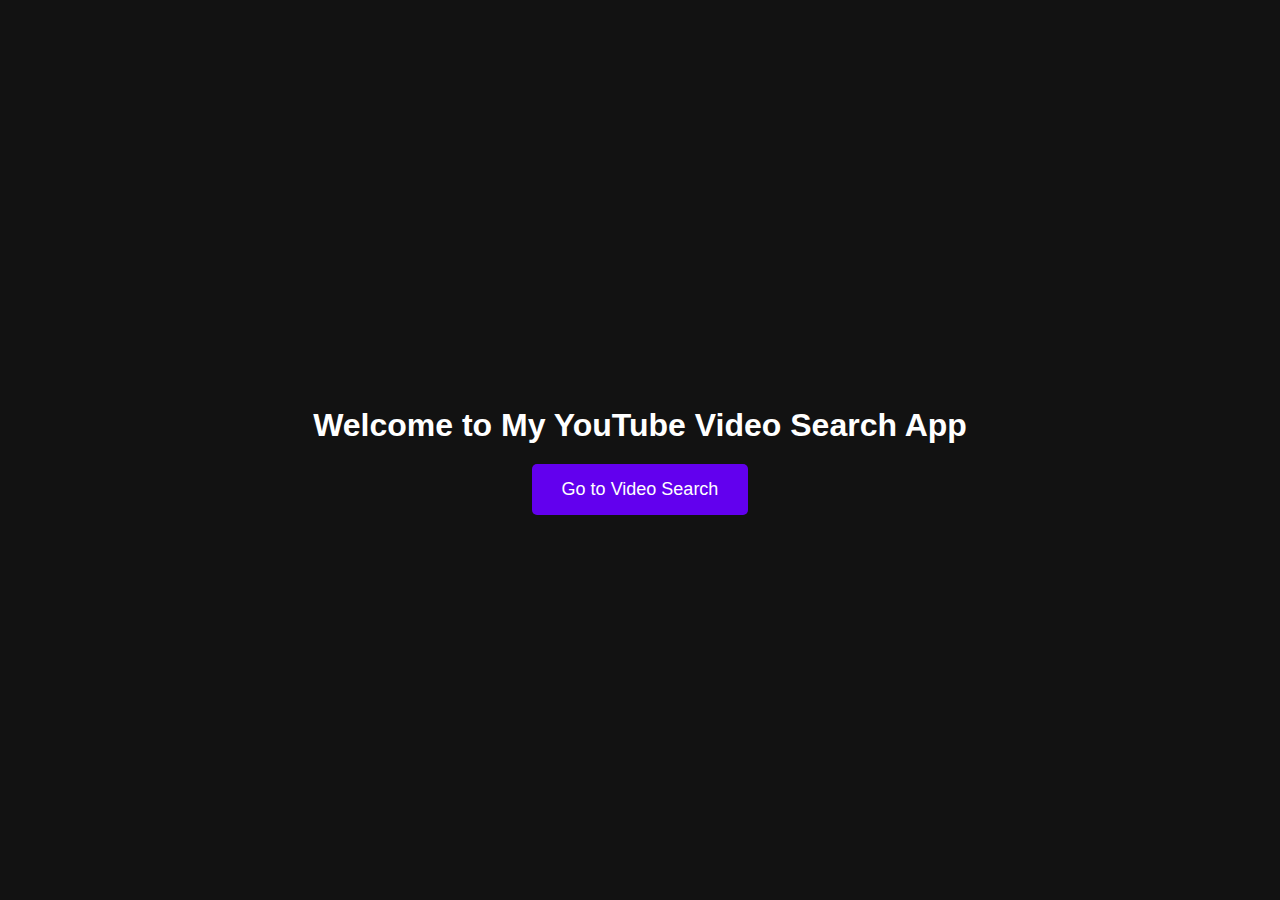
==== index.html @ e1aa7ff6 "11" ====
<!DOCTYPE html>
<html lang="en">
<head>
    <meta charset="UTF-8">
    <meta name="viewport" content="width=device-width, initial-scale=1.0">
    <title>Welcome</title>
    <style>
        body {
            background-color: #121212;
            color: #ffffff;
            font-family: Arial, sans-serif;
            margin: 0;
            padding: 0;
            display: flex;
            flex-direction: column;
            align-items: center;
            justify-content: center;
            min-height: 100vh;
        }

        h1 {
            color: #ffffff;
            margin-bottom: 20px;
        }

        .button {
            padding: 15px 30px;
            font-size: 18px;
            color: #ffffff;
            background-color: #6200EE;
            border: none;
            border-radius: 5px;
            cursor: pointer;
            text-decoration: none;
        }

        .button:hover {
            background-color: #3700B3;
        }
    </style>
</head>
<body>
    <h1>Welcome to My YouTube Video Search App</h1>
    <a href="http://localhost:5000/" class="button">Go to Video Search</a>
</body>
</html>
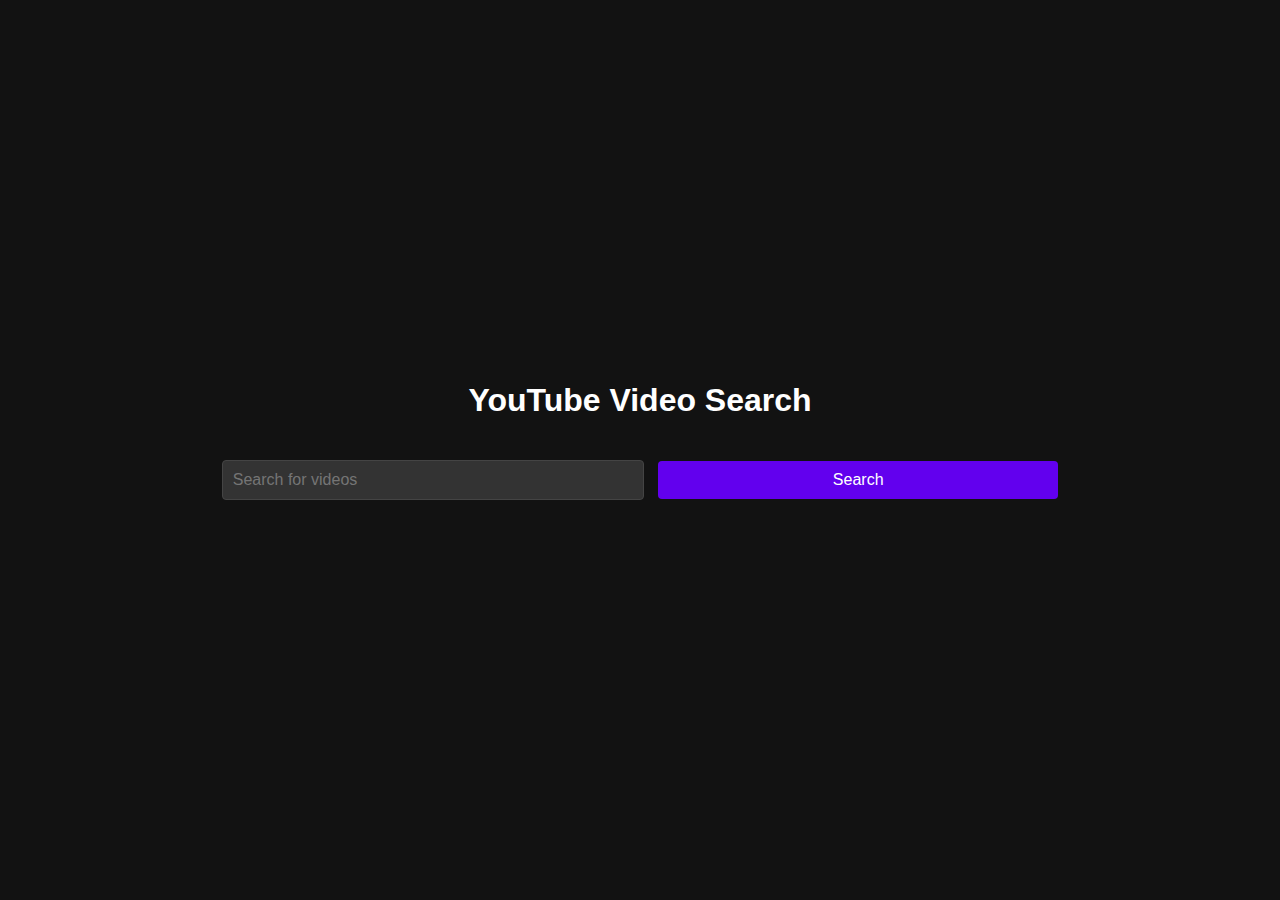
==== commit 85b69656: "111" ====
--- a/index.html
+++ b/index.html
@@ -3,44 +3,17 @@
 <head>
     <meta charset="UTF-8">
     <meta name="viewport" content="width=device-width, initial-scale=1.0">
-    <title>Welcome</title>
-    <style>
-        body {
-            background-color: #121212;
-            color: #ffffff;
-            font-family: Arial, sans-serif;
-            margin: 0;
-            padding: 0;
-            display: flex;
-            flex-direction: column;
-            align-items: center;
-            justify-content: center;
-            min-height: 100vh;
-        }
-
-        h1 {
-            color: #ffffff;
-            margin-bottom: 20px;
-        }
-
-        .button {
-            padding: 15px 30px;
-            font-size: 18px;
-            color: #ffffff;
-            background-color: #6200EE;
-            border: none;
-            border-radius: 5px;
-            cursor: pointer;
-            text-decoration: none;
-        }
-
-        .button:hover {
-            background-color: #3700B3;
-        }
-    </style>
+    <title>YouTube Video Search</title>
+    <link rel="stylesheet" href="styles.css">
 </head>
 <body>
-    <h1>Welcome to My YouTube Video Search App</h1>
-    <a href="http://localhost:5000/" class="button">Go to Video Search</a>
+    <h1>YouTube Video Search</h1>
+    <form id="search-form">
+        <input type="text" id="query" placeholder="Search for videos" required>
+        <button type="submit">Search</button>
+    </form>
+    <div id="results"></div>
+
+    <script src="script.js"></script>
 </body>
 </html>
--- a/styles.css
+++ b/styles.css
@@ -0,0 +1,114 @@
+body {
+    background-color: #121212;
+    color: #ffffff;
+    font-family: Arial, sans-serif;
+    margin: 0;
+    padding: 0;
+    display: flex;
+    flex-direction: column;
+    align-items: center;
+    justify-content: center;
+    min-height: 100vh;
+}
+
+h1 {
+    color: #ffffff;
+}
+
+form {
+    margin: 20px 0;
+}
+
+input[type="text"] {
+    padding: 10px;
+    font-size: 16px;
+    border-radius: 4px;
+    border: 1px solid #444;
+    background-color: #333;
+    color: #fff;
+    margin-right: 10px;
+}
+
+button {
+    padding: 10px 20px;
+    font-size: 16px;
+    color: #fff;
+    background-color: #6200EE;
+    border: none;
+    border-radius: 4px;
+    cursor: pointer;
+}
+
+button:hover {
+    background-color: #3700B3;
+}
+
+#results {
+    margin-top: 20px;
+    display: flex;
+    flex-direction: column;
+    align-items: center;
+}
+
+.video-container {
+    margin-bottom: 20px;
+    text-align: center;
+}
+
+.video-container img {
+    max-width: 100%;
+    border-radius: 4px;
+}
+
+h2 {
+    font-size: 18px;
+    color: #BB86FC;
+    margin: 10px 0;
+}
+
+.published-at {
+    font-size: 14px;
+    color: #CCCCCC;
+}
+
+a {
+    color: #BB86FC;
+    text-decoration: none;
+}
+
+a:hover {
+    text-decoration: underline;
+}
+
+/* Адаптивные стили */
+@media (max-width: 600px) {
+    .video-container img {
+        width: 100%;
+    }
+
+    input[type="text"], button {
+        width: 100%;
+        box-sizing: border-box;
+        margin: 5px 0;
+    }
+}
+
+@media (min-width: 601px) and (max-width: 1024px) {
+    .video-container img {
+        width: 80%;
+    }
+
+    input[type="text"], button {
+        width: 80%;
+    }
+}
+
+@media (min-width: 1025px) {
+    .video-container img {
+        width: 560px;
+    }
+
+    input[type="text"], button {
+        width: 400px;
+    }
+}
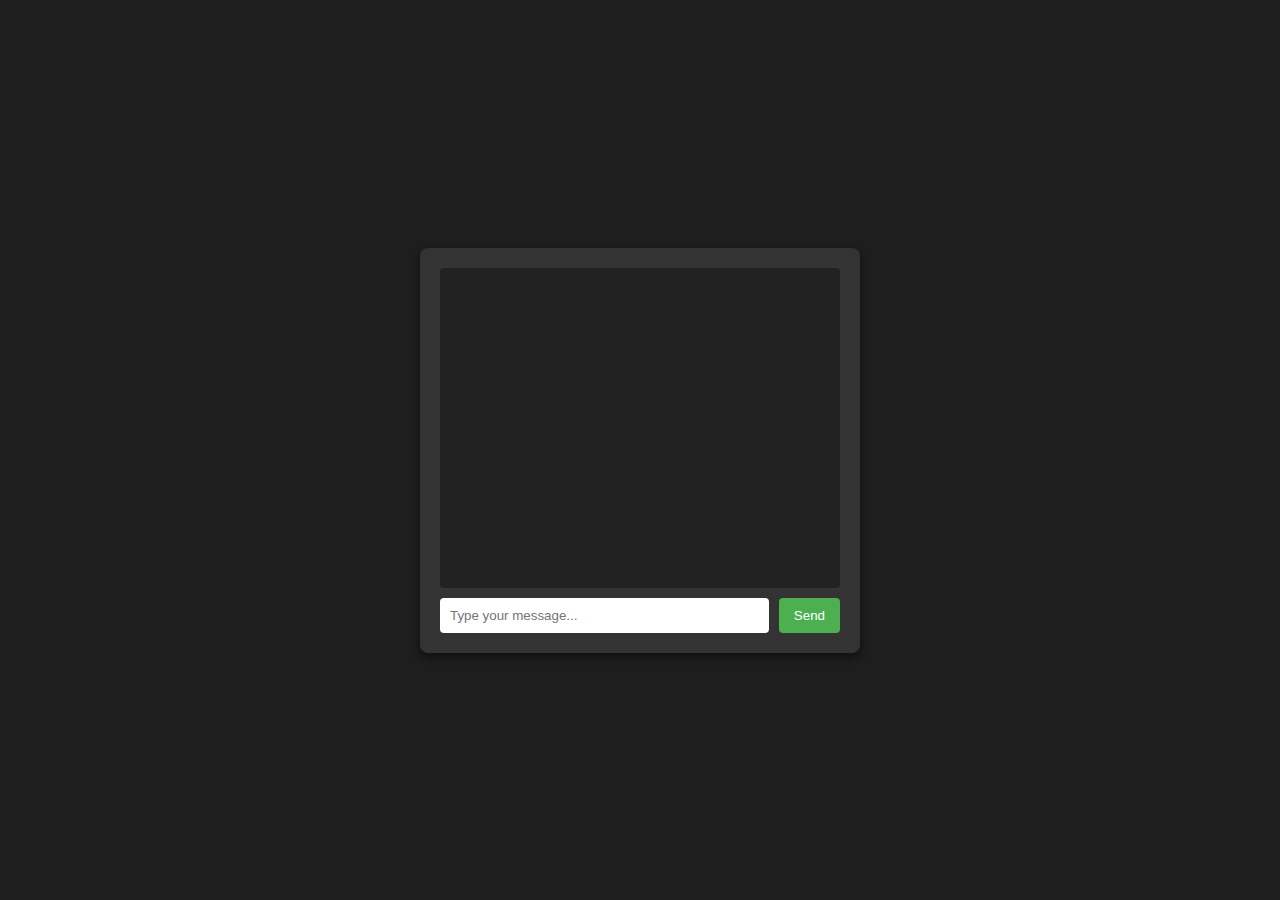
==== commit db3e4966: "1" ====
--- a/index.html
+++ b/index.html
@@ -3,17 +3,108 @@
 <head>
     <meta charset="UTF-8">
     <meta name="viewport" content="width=device-width, initial-scale=1.0">
-    <title>YouTube Video Search</title>
-    <link rel="stylesheet" href="styles.css">
+    <title>Gmini Chat</title>
+    <style>
+        body {
+            background-color: #1e1e1e;
+            color: #ffffff;
+            font-family: Arial, sans-serif;
+            display: flex;
+            justify-content: center;
+            align-items: center;
+            height: 100vh;
+            margin: 0;
+        }
+        .chat-container {
+            background-color: #333;
+            border-radius: 8px;
+            padding: 20px;
+            width: 400px;
+            box-shadow: 0 4px 10px rgba(0, 0, 0, 0.5);
+        }
+        .chat-history {
+            background-color: #222;
+            padding: 10px;
+            border-radius: 4px;
+            height: 300px;
+            overflow-y: auto;
+            margin-bottom: 10px;
+        }
+        .chat-history p {
+            margin: 5px 0;
+        }
+        .chat-input {
+            display: flex;
+        }
+        .chat-input input {
+            flex: 1;
+            padding: 10px;
+            border: none;
+            border-radius: 4px;
+            margin-right: 10px;
+        }
+        .chat-input button {
+            padding: 10px 15px;
+            background-color: #4CAF50;
+            border: none;
+            border-radius: 4px;
+            color: white;
+            cursor: pointer;
+        }
+        .chat-input button:hover {
+            background-color: #45a049;
+        }
+    </style>
 </head>
 <body>
-    <h1>YouTube Video Search</h1>
-    <form id="search-form">
-        <input type="text" id="query" placeholder="Search for videos" required>
-        <button type="submit">Search</button>
-    </form>
-    <div id="results"></div>
 
-    <script src="script.js"></script>
+    <div class="chat-container">
+        <div class="chat-history" id="chatHistory"></div>
+        <div class="chat-input">
+            <input type="text" id="chatInput" placeholder="Type your message...">
+            <button onclick="sendMessage()">Send</button>
+        </div>
+    </div>
+
+    <script>
+        const apiKey = 'AIzaSyAVjoYQL5KlFJ3Cn2PVkLLkWmHNRxZmxz4';
+        const apiUrl = 'https://api.gmini.com/v1/chat';  // Убедитесь, что этот URL правильный
+
+        const chatHistory = document.getElementById('chatHistory');
+        const chatInput = document.getElementById('chatInput');
+
+        function appendMessage(message, sender) {
+            const messageElement = document.createElement('p');
+            messageElement.textContent = `${sender}: ${message}`;
+            chatHistory.appendChild(messageElement);
+            chatHistory.scrollTop = chatHistory.scrollHeight;
+        }
+
+        function sendMessage() {
+            const userMessage = chatInput.value;
+            if (!userMessage) return;
+
+            appendMessage(userMessage, 'You');
+            chatInput.value = '';
+
+            fetch(apiUrl, {
+                method: 'POST',
+                headers: {
+                    'Content-Type': 'application/json',
+                    'Authorization': `Bearer ${apiKey}`
+                },
+                body: JSON.stringify({ message: userMessage })
+            })
+            .then(response => response.json())
+            .then(data => {
+                appendMessage(data.response, 'Gmini');
+            })
+            .catch(error => {
+                console.error('Error:', error);
+                appendMessage('Error sending message', 'Error');
+            });
+        }
+    </script>
+
 </body>
 </html>
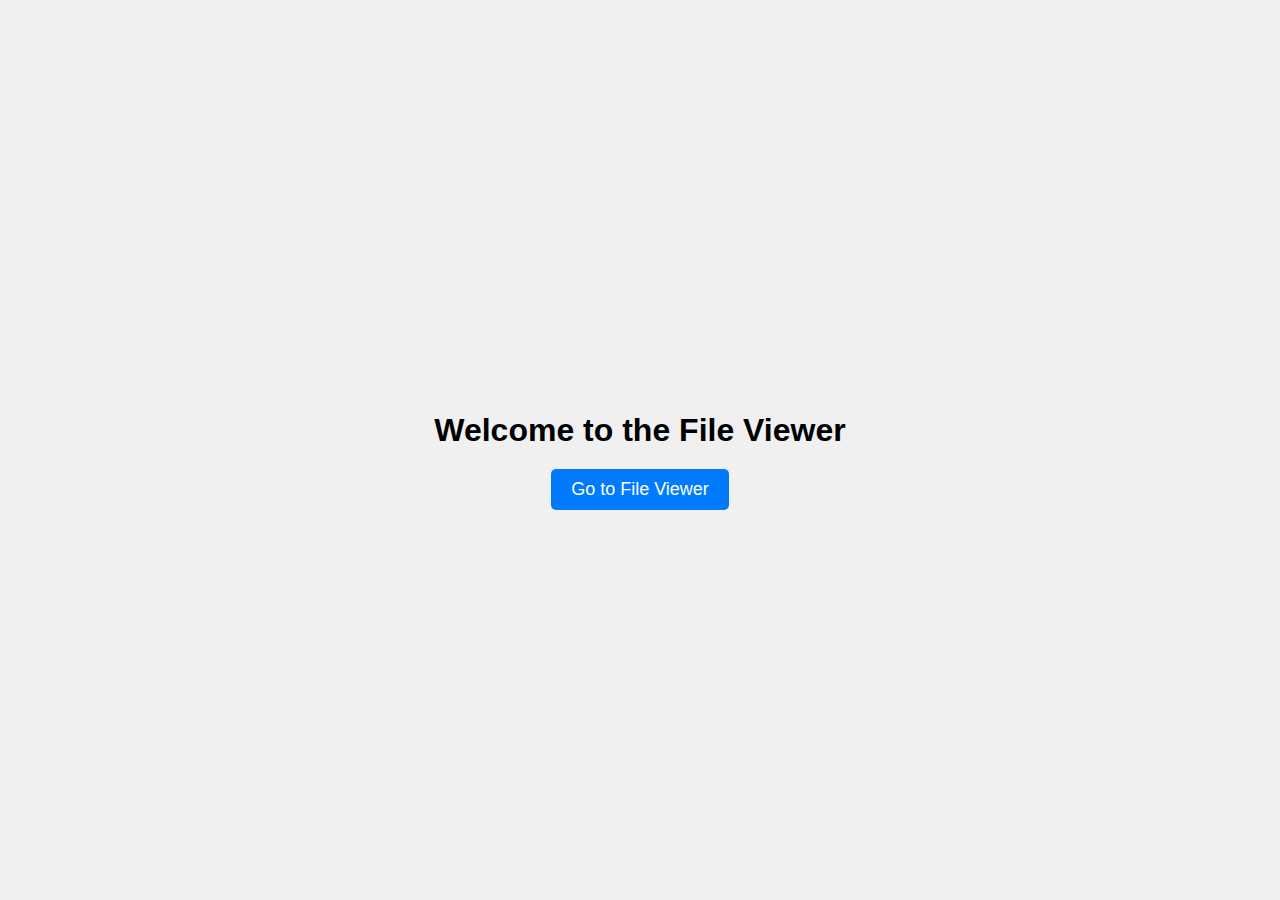
==== commit 70ca209d: "11" ====
--- a/index.html
+++ b/index.html
@@ -3,108 +3,41 @@
 <head>
     <meta charset="UTF-8">
     <meta name="viewport" content="width=device-width, initial-scale=1.0">
-    <title>Gmini Chat</title>
+    <title>Welcome</title>
     <style>
         body {
-            background-color: #1e1e1e;
-            color: #ffffff;
             font-family: Arial, sans-serif;
             display: flex;
             justify-content: center;
             align-items: center;
             height: 100vh;
             margin: 0;
+            background-color: #f0f0f0;
         }
-        .chat-container {
-            background-color: #333;
-            border-radius: 8px;
-            padding: 20px;
-            width: 400px;
-            box-shadow: 0 4px 10px rgba(0, 0, 0, 0.5);
+        .container {
+            text-align: center;
         }
-        .chat-history {
-            background-color: #222;
-            padding: 10px;
-            border-radius: 4px;
-            height: 300px;
-            overflow-y: auto;
-            margin-bottom: 10px;
+        h1 {
+            margin-bottom: 20px;
         }
-        .chat-history p {
-            margin: 5px 0;
+        a.button {
+            display: inline-block;
+            padding: 10px 20px;
+            font-size: 18px;
+            color: #fff;
+            background-color: #007bff;
+            text-decoration: none;
+            border-radius: 5px;
         }
-        .chat-input {
-            display: flex;
-        }
-        .chat-input input {
-            flex: 1;
-            padding: 10px;
-            border: none;
-            border-radius: 4px;
-            margin-right: 10px;
-        }
-        .chat-input button {
-            padding: 10px 15px;
-            background-color: #4CAF50;
-            border: none;
-            border-radius: 4px;
-            color: white;
-            cursor: pointer;
-        }
-        .chat-input button:hover {
-            background-color: #45a049;
+        a.button:hover {
+            background-color: #0056b3;
         }
     </style>
 </head>
 <body>
-
-    <div class="chat-container">
-        <div class="chat-history" id="chatHistory"></div>
-        <div class="chat-input">
-            <input type="text" id="chatInput" placeholder="Type your message...">
-            <button onclick="sendMessage()">Send</button>
-        </div>
+    <div class="container">
+        <h1>Welcome to the File Viewer</h1>
+        <a href="http://localhost:5000" class="button">Go to File Viewer</a>
     </div>
-
-    <script>
-        const apiKey = 'AIzaSyAVjoYQL5KlFJ3Cn2PVkLLkWmHNRxZmxz4';
-        const apiUrl = 'https://api.gmini.com/v1/chat';  // Убедитесь, что этот URL правильный
-
-        const chatHistory = document.getElementById('chatHistory');
-        const chatInput = document.getElementById('chatInput');
-
-        function appendMessage(message, sender) {
-            const messageElement = document.createElement('p');
-            messageElement.textContent = `${sender}: ${message}`;
-            chatHistory.appendChild(messageElement);
-            chatHistory.scrollTop = chatHistory.scrollHeight;
-        }
-
-        function sendMessage() {
-            const userMessage = chatInput.value;
-            if (!userMessage) return;
-
-            appendMessage(userMessage, 'You');
-            chatInput.value = '';
-
-            fetch(apiUrl, {
-                method: 'POST',
-                headers: {
-                    'Content-Type': 'application/json',
-                    'Authorization': `Bearer ${apiKey}`
-                },
-                body: JSON.stringify({ message: userMessage })
-            })
-            .then(response => response.json())
-            .then(data => {
-                appendMessage(data.response, 'Gmini');
-            })
-            .catch(error => {
-                console.error('Error:', error);
-                appendMessage('Error sending message', 'Error');
-            });
-        }
-    </script>
-
 </body>
 </html>
